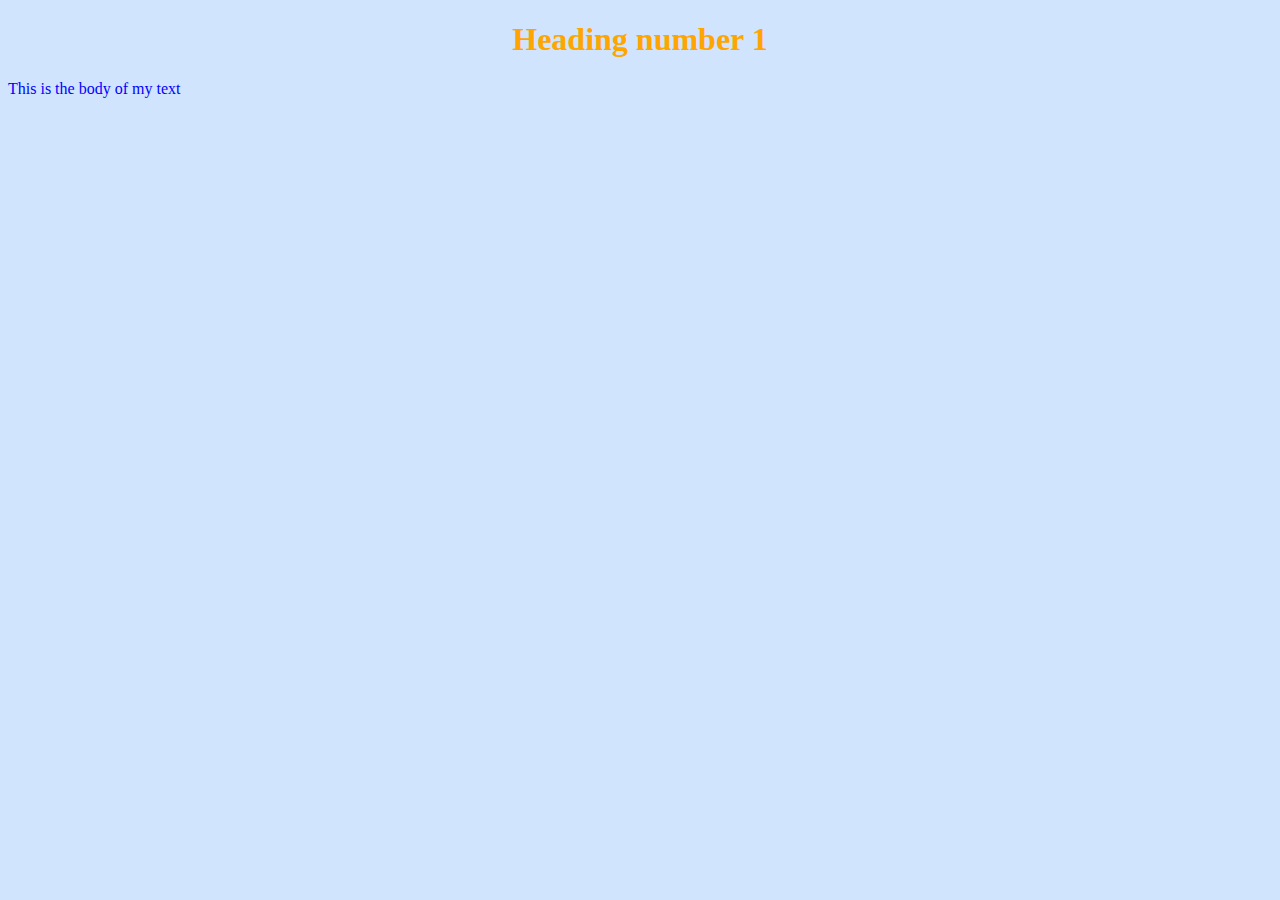
==== index.html @ d89dca6f "version1.2" ====
<!DOCTYPE html>
<html>
	<title> Week 3 </title>

		<head> <h1>  Heading number 1   </h1> </head>
				
				<body>   
				This is the body of my text 
		
				</body>
  
<link rel="stylesheet" type="text/css" href="style.css" />













  </html>
---- style.css ----
body 
{background-color: #d0e4fe;}

h1 {
    color: orange;
    text-align: center;
}
		
body { color: blue}
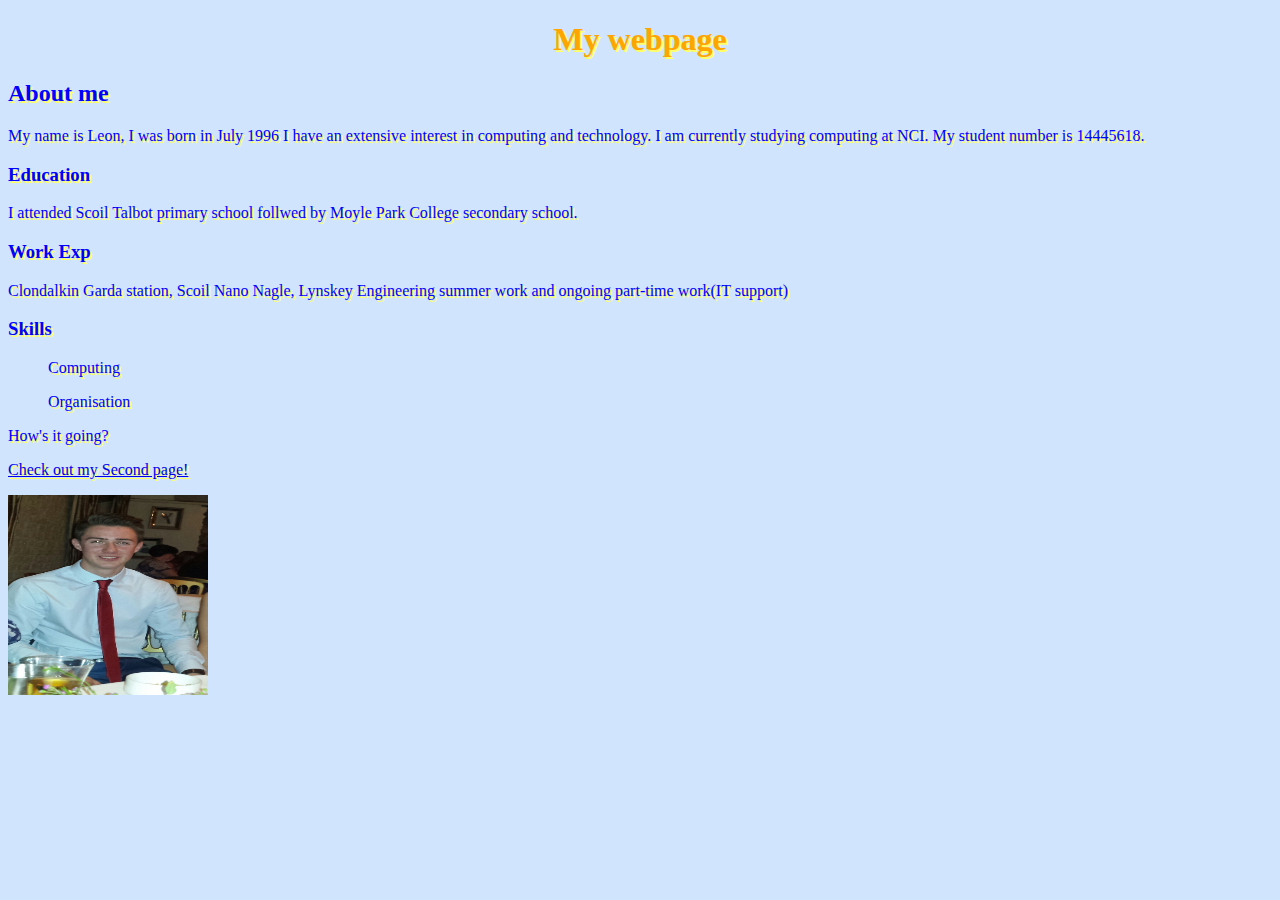
==== commit 69ce237d: "version1.3" ====
--- a/index.html
+++ b/index.html
@@ -1,16 +1,35 @@
 <!DOCTYPE html>
 <html>
-	<title> Week 3 </title>
+	<title> First Page </title>
 
-		<head> <h1>  Heading number 1   </h1> </head>
+		<head> <h1>  My webpage  </h1> </head>
+		<h2> About me</h2>
+		<p> My name is Leon, I was born in July 1996 I have an extensive interest in computing and technology. I am currently studying computing at NCI. My student number is 14445618.</p>
+		
+		<h3> Education </h3>
+		<p> I attended Scoil Talbot primary school follwed by Moyle Park College secondary school. </p>
+		
+		<h3>Work Exp</h3>
+		<p>Clondalkin Garda station, Scoil Nano Nagle, Lynskey Engineering summer work and ongoing part-time work(IT support) </p>
+		
+		<h3> Skills</h3>
+		<ul>Computing</ul>
+		<ul>Organisation</ul>
+		
 				
 				<body>   
-				This is the body of my text 
-		
+				How's it going? 
 				</body>
+				<p> <a href="file://studentstore.student.nci.col/redirection$/x14445618/Desktop/week3/secondpage.html">Check out my Second page!</a> </p>
   
 <link rel="stylesheet" type="text/css" href="style.css" />
 
+<!--This is my comment. 
+My name is Leon Mulvaney. 
+Student number 14445618.-->
+
+<img src="picme.jpg" alt="picme" height="200" width="200">
+	
 
 
 
--- a/style.css
+++ b/style.css
@@ -6,5 +6,10 @@
     text-align: center;
 }
 		
-body { color: blue}
-		+body { color: blue
+		
+}
+body{
+    text-shadow: 2px 2px #FFFF66
+		
+		
